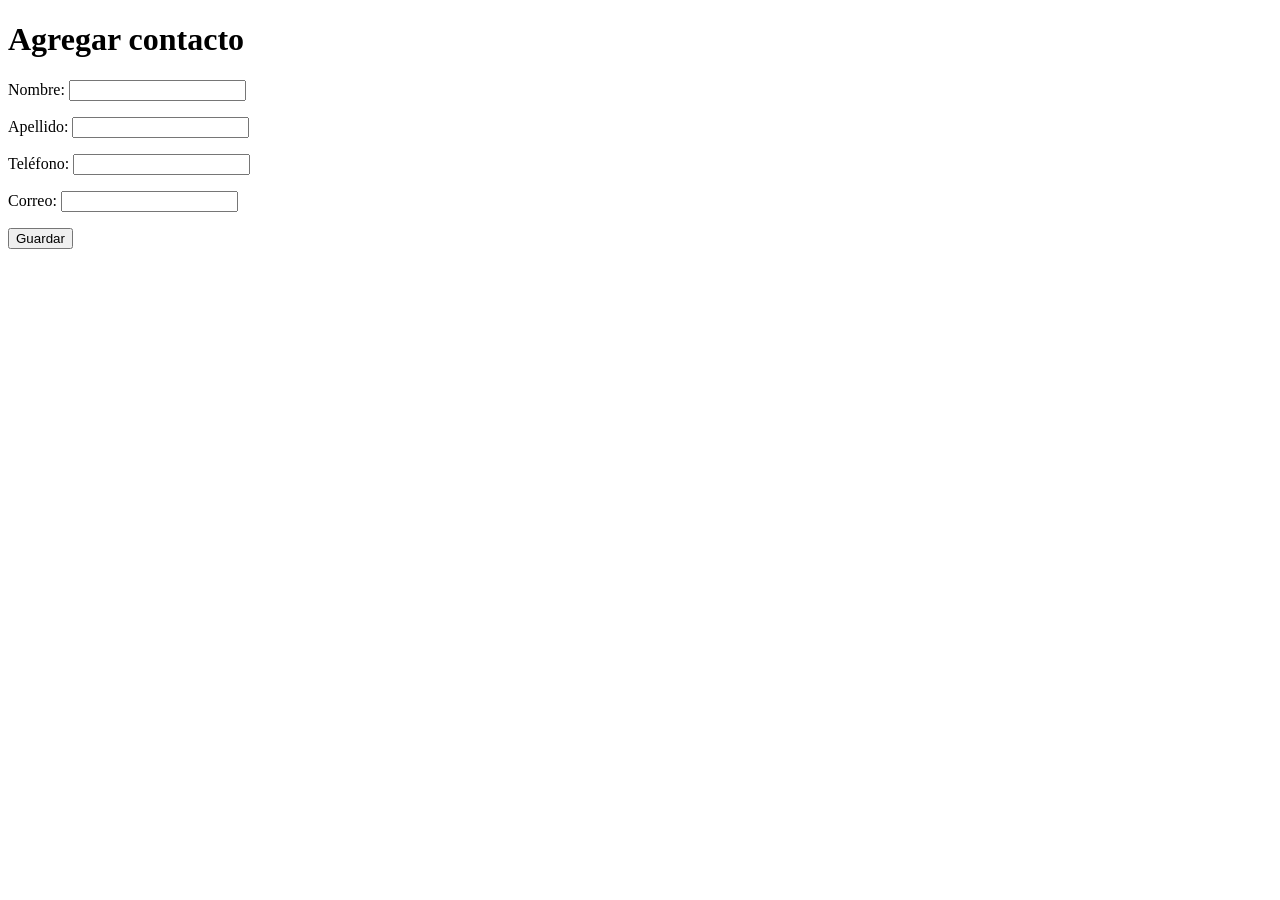
==== Frontend/Principal.html @ a35ee295 "Post" ====
<!DOCTYPE html>
<html lang="es">
<head>
    <meta charset="UTF-8">
    <title>Agenda Telefónica</title>
</head>
<body>
    <h1>Agregar contacto</h1>
    <form id="contactForm">
        <p>
            Nombre:
            <input name="nombre" type="text" autocomplete="off">
        </p>
        <p>
            Apellido:
            <input name="apellido" type="text" autocomplete="off">
        </p>
        <p>
            Teléfono:
            <input name="telefono" type="tel" autocomplete="off">
        </p>
        <p>
            Correo:
            <input name="correo" type="email" autocomplete="off">
        </p>
        <!-- type="button" evita que la página se recargue automáticamente -->
        <button type="button" id="btnEnviar">Guardar</button>
    </form>

    <script src="script.js"></script>
</body>
</html>
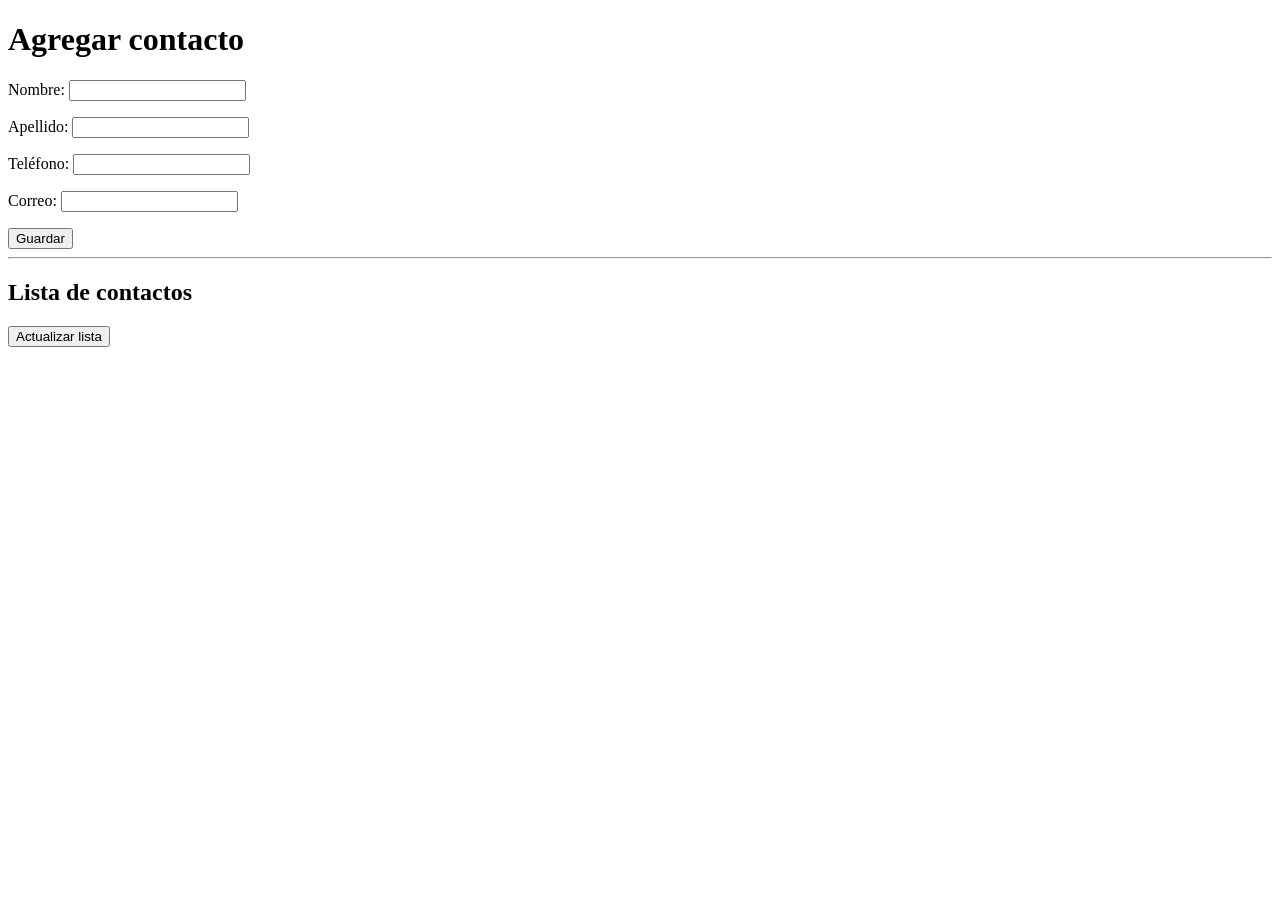
==== commit 7e3aadca: "feat: agregar listado de contactos en frontend consumiendo API" ====
--- a/Frontend/Principal.html
+++ b/Frontend/Principal.html
@@ -27,6 +27,13 @@
         <button type="button" id="btnEnviar">Guardar</button>
     </form>
 
+    <hr>
+
+    <h2>Lista de contactos</h2>
+    <button id="btnCargar">Actualizar lista</button>
+
+    <ul id="listaContactos"></ul>
+
     <script src="script.js"></script>
 </body>
 </html>
